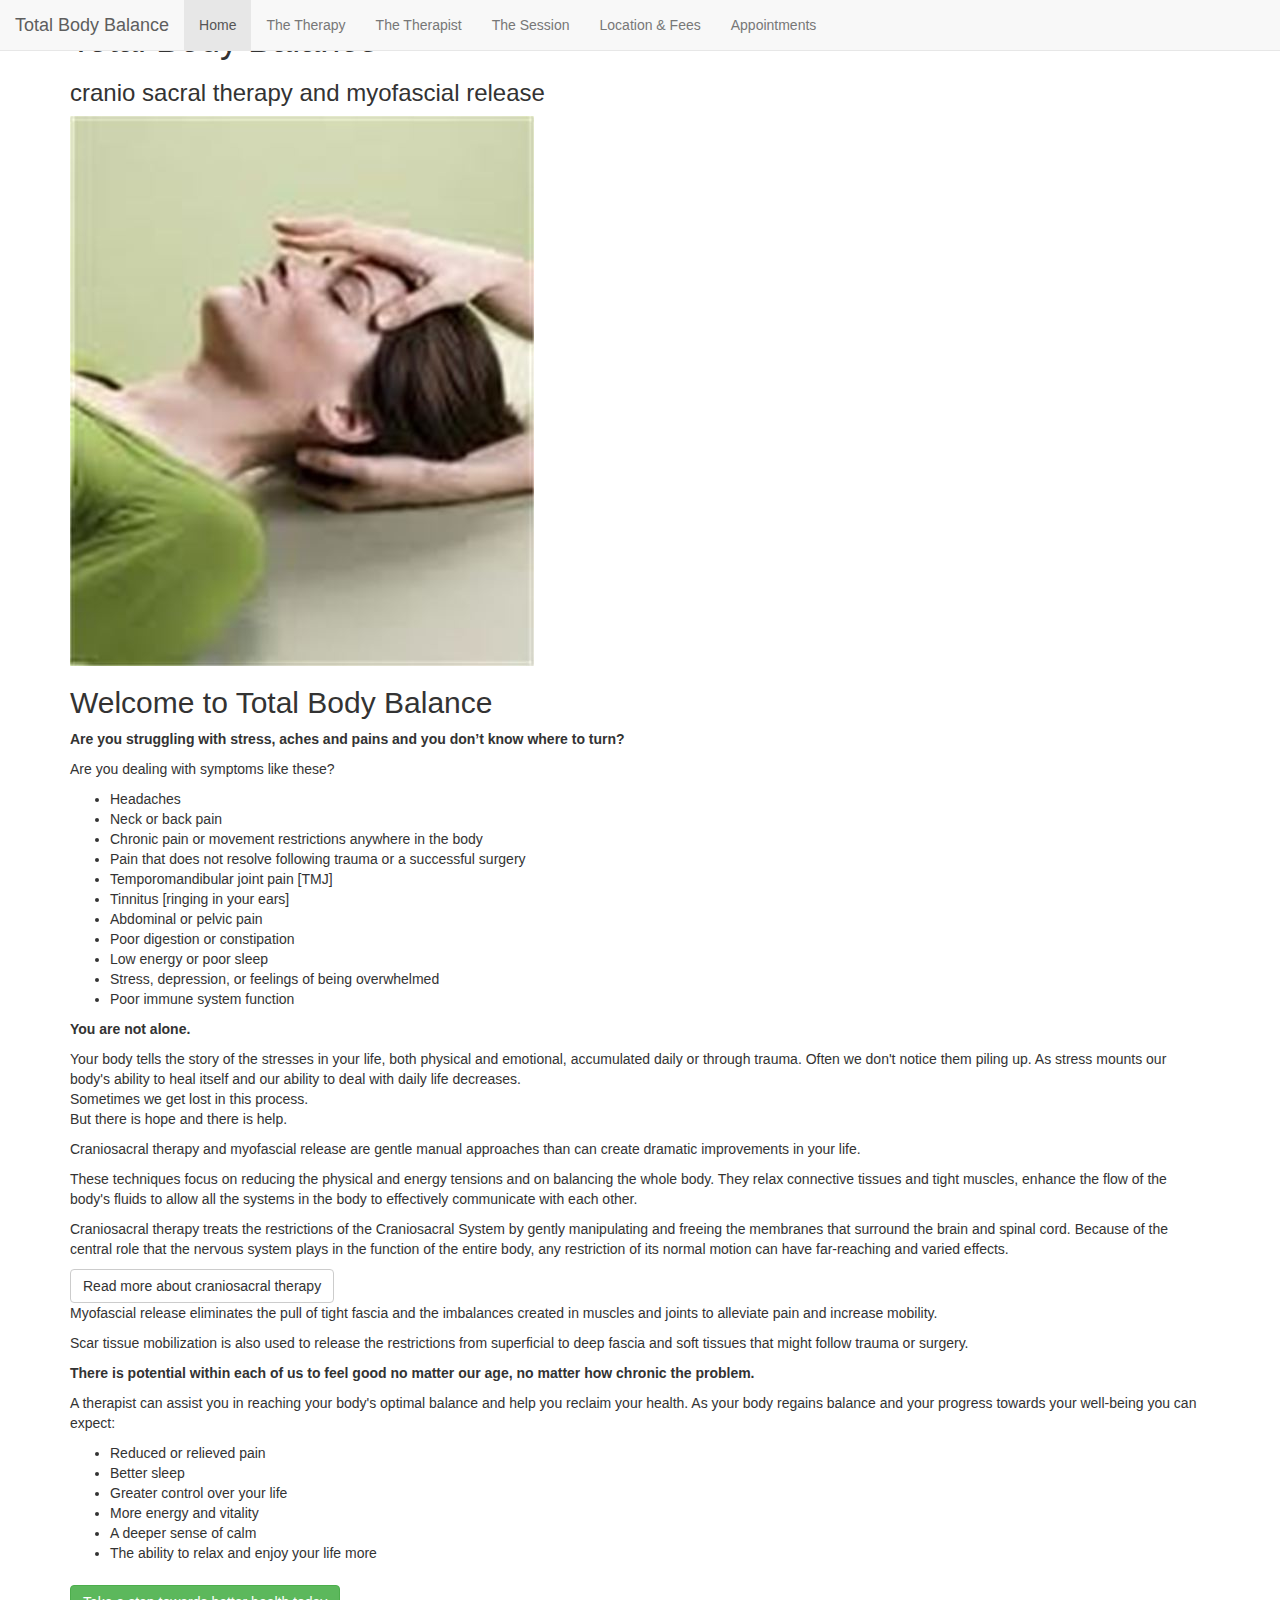
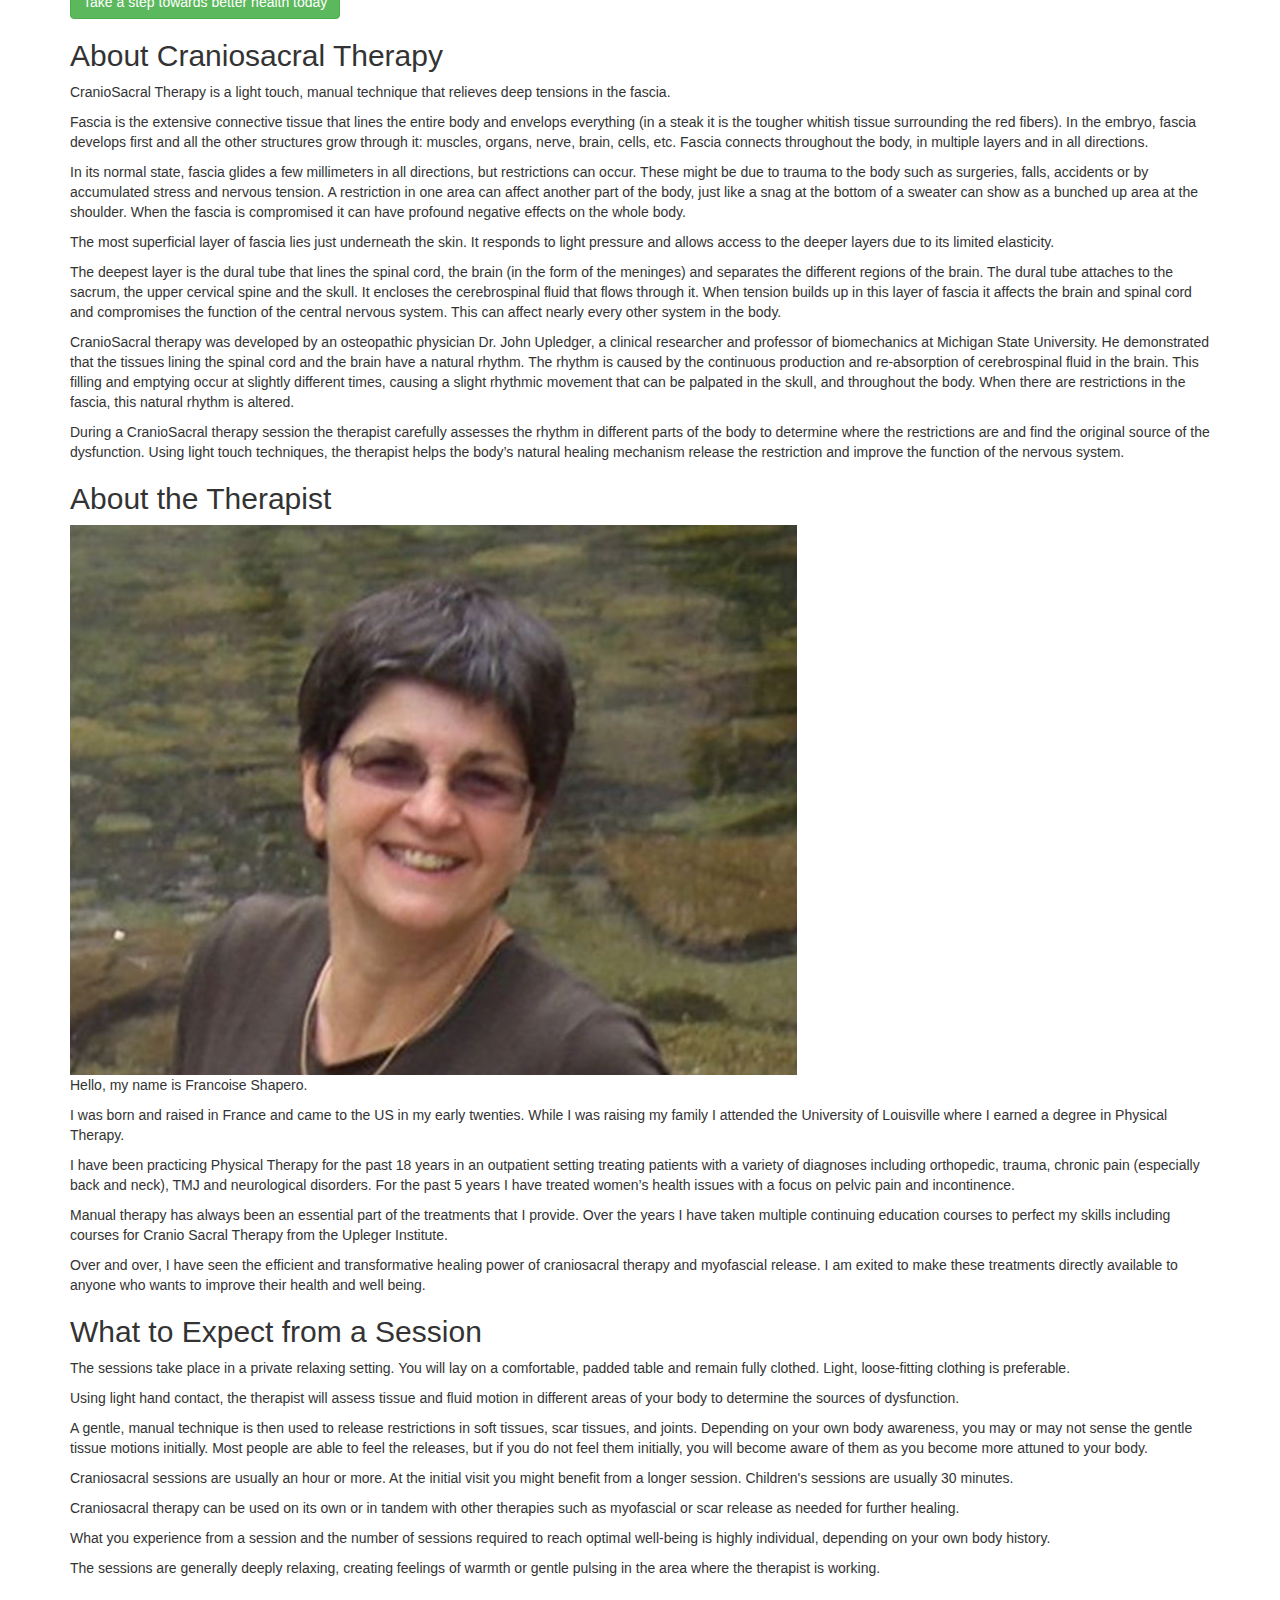
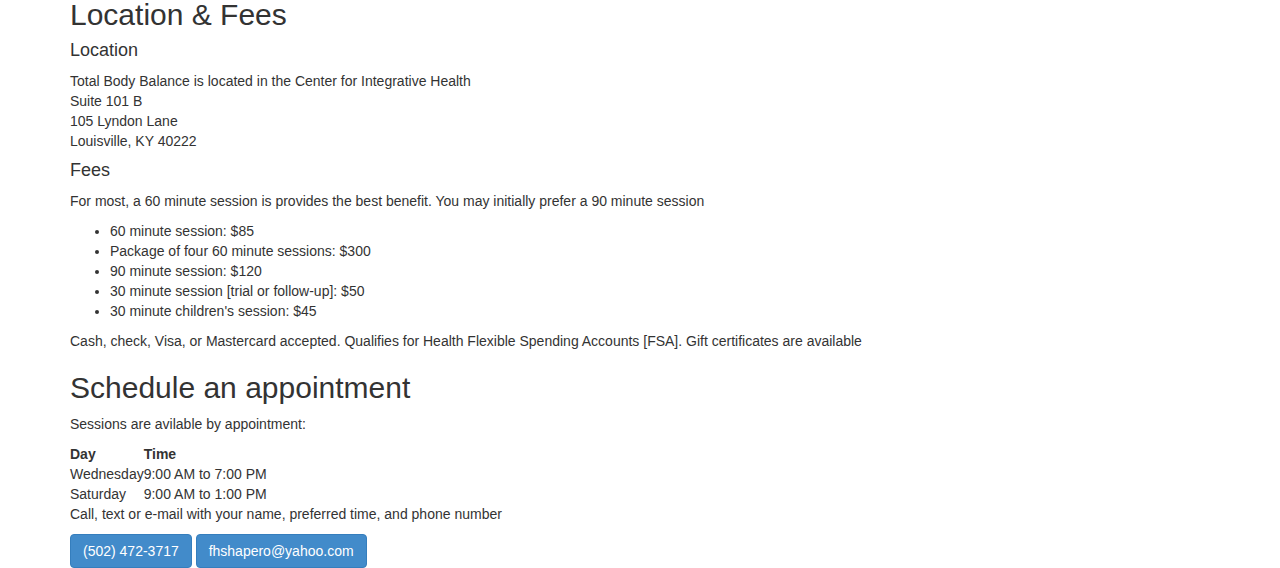
==== index.html @ 1a563b66 "first commit" ====
<!DOCTYPE html>
<html lang="en">
  <head>
    <meta charset="utf-8">
    <meta http-equiv="X-UA-Compatible" content="IE=edge">
    <meta name="viewport" content="width=device-width, initial-scale=1">
    <title>Total Body Balance</title>

    <!-- Bootstrap -->
    <link href="css/bootstrap.min.css" rel="stylesheet">
    <link href="main.css"

    <!-- HTML5 shim and Respond.js for IE8 support of HTML5 elements and media queries -->
    <!-- WARNING: Respond.js doesn't work if you view the page via file:// -->
    <!--[if lt IE 9]>
      <script src="https://oss.maxcdn.com/html5shiv/3.7.2/html5shiv.min.js"></script>
      <script src="https://oss.maxcdn.com/respond/1.4.2/respond.min.js"></script>
    <![endif]-->
  </head>
  <body>
    <header>
    	<nav class="navbar navbar-default navbar-fixed-top" role="navigation">
		  <div class="container-fluid">
		    <!-- Brand and toggle get grouped for better mobile display -->
		    <div class="navbar-header">
		      <button type="button" class="navbar-toggle collapsed" data-toggle="collapse" data-target="#bs-example-navbar-collapse-1">
		        <span class="sr-only">Toggle navigation</span>
		        Menu
		      </button>
		      <a class="navbar-brand" href="#">Total Body Balance</a>
		    </div>

		    <!-- Collect the nav links, forms, and other content for toggling -->
		    <div class="collapse navbar-collapse" id="bs-example-navbar-collapse-1">
		      <ul class="nav navbar-nav">
		        <li class="active"><a href="#home">Home</a></li>
		        <li><a href="#therapy">The Therapy</a></li>
		        <li><a href="#therapist">The Therapist</a></li>
		        <li><a href="#session">The Session</a></li>
		        <li><a href="#location">Location &amp; Fees</a></li>
		        <li><a href="#appointment">Appointments</a></li>
		      </ul>
		    </div><!-- /.navbar-collapse -->
		  </div><!-- /.container-fluid -->
		</nav>
    </header>
    <body>
    	<div class="container">
    		<div id="home">
    			<h1>Total Body Balance</h1>
    			<h3>cranio sacral therapy and myofascial release</h3>
			</div>
			<div>
    			<img src="images/header.jpg">
    			<h2>Welcome to Total Body Balance</h2>
    			<p><strong>Are you struggling with stress, aches and pains and you don’t know where to turn?</strong></p>
    			<p>Are you dealing with symptoms like these?
    				<ul>
    					<li>Headaches</li>
    					<li>Neck or back pain</li>
    					<li>Chronic pain or movement restrictions anywhere in the body</li>
    					<li>Pain that does not resolve following trauma or a successful surgery</li>
    					<li>Temporomandibular joint pain [TMJ]</li>
    					<li>Tinnitus [ringing in your ears]</li>
    					<li>Abdominal or pelvic pain</li>
    					<li>Poor digestion or constipation</li>
    					<li>Low energy or poor sleep</li>
    					<li>Stress, depression, or feelings of being overwhelmed</li>
    					<li>Poor immune system function</li>
					</ul>
				</p>
				<p><strong>You are not alone.</strong></p>
				<p>Your body tells the story of the stresses in your life, both physical and emotional, accumulated daily or through trauma. Often we don't notice them piling up. As stress mounts our body's ability to heal itself and our ability to deal with daily life decreases.<br>Sometimes we get lost in this process.<br>But there is hope and there is help.</p>

				<p><span class="cs">Craniosacral therapy and myofascial release</span> are gentle manual approaches than can create dramatic improvements in your life.</p>
				
				<p>These techniques focus on reducing the physical and energy tensions and on balancing the whole body. They relax connective tissues and tight muscles, enhance the flow of the body's fluids to allow all the systems in the body to effectively communicate with each other.</p>

				<p><span class="cs">Craniosacral therapy</span> treats the restrictions of the Craniosacral System by gently manipulating and freeing the membranes that surround the brain and spinal cord. Because of the central role that the nervous system plays in the function of the entire body, any restriction of its normal motion can have far-reaching and varied effects.</p>

				<a class="btn btn-default" href="#therapy">Read more about craniosacral therapy</a>

				<p><span class="cs">Myofascial release</span> eliminates the pull of tight fascia and the imbalances created in muscles and joints to alleviate pain and increase mobility.</p>

				<p><span class="cs">Scar tissue mobilization</span> is also used to release the restrictions from superficial to deep fascia and soft tissues that might follow trauma or surgery.</p>

				<p><strong>There is potential within each of us to feel good no matter our age, no matter how chronic the problem.</strong></p>

				<p>A therapist can assist you in reaching your body's optimal balance and help you reclaim your health. As your body regains balance and your progress towards your well-being you can expect:
				<ul>
					<li>Reduced or relieved pain</li>
					<li>Better sleep</li>
					<li>Greater control over your life</li>
					<li>More energy and vitality</li>
					<li>A deeper sense of calm</li>
					<li>The ability to relax and enjoy your life more</li>
				</ul>
				</p>
				<h2><a class="btn btn-success" href="#appointment">Take a step towards better health today</a></h2>
    		</div>
    		<div id="therapy">
    			<h2>About Craniosacral Therapy</h2>
    			<p>CranioSacral Therapy is a light touch, manual technique that relieves deep tensions in the fascia.</p>
    			<p>Fascia is the extensive connective tissue that lines the entire body and envelops everything (in a steak it is the tougher whitish tissue surrounding the red fibers). In the embryo, fascia develops first and all the other structures grow through it: muscles, organs, nerve, brain, cells, etc. Fascia connects throughout the body, in multiple layers and in all directions.</p>

    			<p>In its normal state, fascia glides a few millimeters in all directions, but restrictions can occur. These might be due to trauma to the body such as surgeries, falls, accidents or by accumulated stress and nervous tension. A restriction in one area can affect another part of the body, just like a snag at the bottom of a sweater can show as a bunched up area at the shoulder. When the fascia is compromised it can have profound negative effects on the whole body.</p>

    			<p>The most superficial layer of fascia lies just underneath the skin. It responds to light pressure and allows access to the deeper layers due to its limited elasticity.</p>

    			<p>The deepest layer is the dural tube that lines the spinal cord, the brain (in the form of the meninges) and separates the different regions of the brain. The dural tube attaches to the sacrum, the upper cervical spine and the skull. It encloses the cerebrospinal fluid that flows through it.  When tension builds up in this layer of fascia it affects the brain and spinal cord and compromises the function of the central nervous system. This can affect nearly every other system in the body.</p>

    			<p>CranioSacral therapy was developed by an osteopathic physician Dr. John Upledger, a clinical researcher and professor of biomechanics at Michigan State University. He demonstrated that the tissues lining the spinal cord and the brain have a natural rhythm. The rhythm is caused by the continuous production and re-absorption of cerebrospinal fluid in the brain. This filling and emptying occur at slightly different times, causing a slight rhythmic movement that can be palpated in the skull, and throughout the body. When there are restrictions in the fascia, this natural rhythm is altered.</p>

    			<p>During a CranioSacral therapy session the therapist carefully assesses the rhythm in different parts of the body to determine where the restrictions are and find the original source of  the dysfunction. Using light touch techniques, the therapist helps the body’s natural healing mechanism release the restriction and improve the function of the nervous system.</p>
			</div>
    		<div id="therapist">
    			<h2>About the Therapist</h2>
    			<img src="images/portrait.jpg">
    			<p>Hello, my name is Francoise Shapero.</p>

    			<p>I was born and raised in France and came to the US in my early twenties.   While I was raising my family I attended the University of Louisville where I earned a degree in  Physical Therapy.</p>

    			<p>I have been practicing Physical Therapy for the past 18 years in an outpatient setting treating patients with a variety of diagnoses including orthopedic, trauma, chronic pain (especially back and  neck), TMJ and  neurological disorders. For the  past  5 years I have treated women’s health issues with a focus on pelvic pain and incontinence.</p>

    			<p>Manual therapy has always been an essential part of the treatments that I provide. Over the years I have taken multiple continuing education courses to perfect my skills including courses for Cranio Sacral Therapy from the Upleger Institute.</p>

    			<p>Over and over, I have seen the efficient and transformative healing power of craniosacral therapy and myofascial release. I am exited  to make these treatments directly available to anyone who wants to improve their health and well being.</p>
    		</div>
    		<div id="session">
    			<h2>What to Expect from a Session</h2>
    			<p>The sessions take place in a private relaxing setting. You will lay on a comfortable, padded table and remain fully clothed. Light, loose-fitting clothing is preferable.</p>

    			<p>Using light hand contact, the therapist will assess tissue and fluid motion in different areas of your body to determine the sources of dysfunction.</p>

    			<p>A gentle, manual technique is then used to release restrictions in soft tissues, scar tissues, and joints. Depending on your own body awareness, you may or may not sense the gentle tissue motions initially. Most people are able to feel the releases, but if you do not feel them initially, you will become aware of them as you become more attuned to your body.</p>

    			<p>Craniosacral sessions are usually an hour or more.  At the initial visit you might benefit from a longer session. Children's sessions are usually 30 minutes.</p>

    			<p>Craniosacral therapy can be used on its own or in tandem with other therapies such as myofascial or scar release as needed  for further healing.</p>

    			<p>What you experience from a session and the number of sessions required to reach optimal well-being is highly individual, depending on your own body history.</p>

    			<p>The sessions are generally deeply relaxing, creating feelings of warmth or gentle pulsing in the area where the therapist is working.</p>
    		</div>
    		<div id="location">
    			<h2>Location &amp; Fees</h2>
    			<h4>Location</h4>
    			<p>Total Body Balance is located in the Center for Integrative Health<br>Suite 101 B<br>105 Lyndon Lane<br>Louisville, KY 40222</p>
    			<h4>Fees</h4>
    			<p>For most, a 60 minute session is provides the best benefit. You may initially prefer a 90 minute session</p>
    			<ul>
    				<li>60 minute session: $85</li>
    				<li>Package of four 60 minute sessions: $300</li>
    				<li>90 minute session: $120</li>
    				<li>30 minute session [trial or follow-up]: $50</li>
    				<li>30 minute children's session: $45</li>
				</ul>
				<p>Cash, check, Visa, or Mastercard accepted. Qualifies for Health Flexible Spending Accounts [FSA]. Gift certificates are available</p>
    		</div>
    		<div id="appointment">
    			<h2>Schedule an appointment</h2>
    			<p>Sessions are avilable by appointment:</p>
    			<table>
    				<thead>
    					<tr>
    						<th>Day</th>
    						<th>Time</th>
    				</thead>
    				<tr>
    					<td>Wednesday</td>
    					<td>9:00 AM to 7:00 PM</td>
    				</tr>
    				<tr>
    					<td>Saturday</td>
    					<td>9:00 AM to 1:00 PM</td>
    				</tr>
    			</table>
    			<p>Call, text or e-mail with your name, preferred time, and phone number</p>
    			<a href="tel:+15024723717" class="btn btn-primary">(502) 472-3717</a>
    			<a href="mailto:fhshapero@yahoo.com" class="btn btn-primary">fhshapero@yahoo.com</a>
    		</div>
    	</div>
    </body>
    <!-- jQuery (necessary for Bootstrap's JavaScript plugins) -->
    <script src="https://ajax.googleapis.com/ajax/libs/jquery/1.11.1/jquery.min.js"></script>
    <!-- Include all compiled plugins (below), or include individual files as needed -->
    <script src="js/bootstrap.min.js"></script>
  </body>
</html>
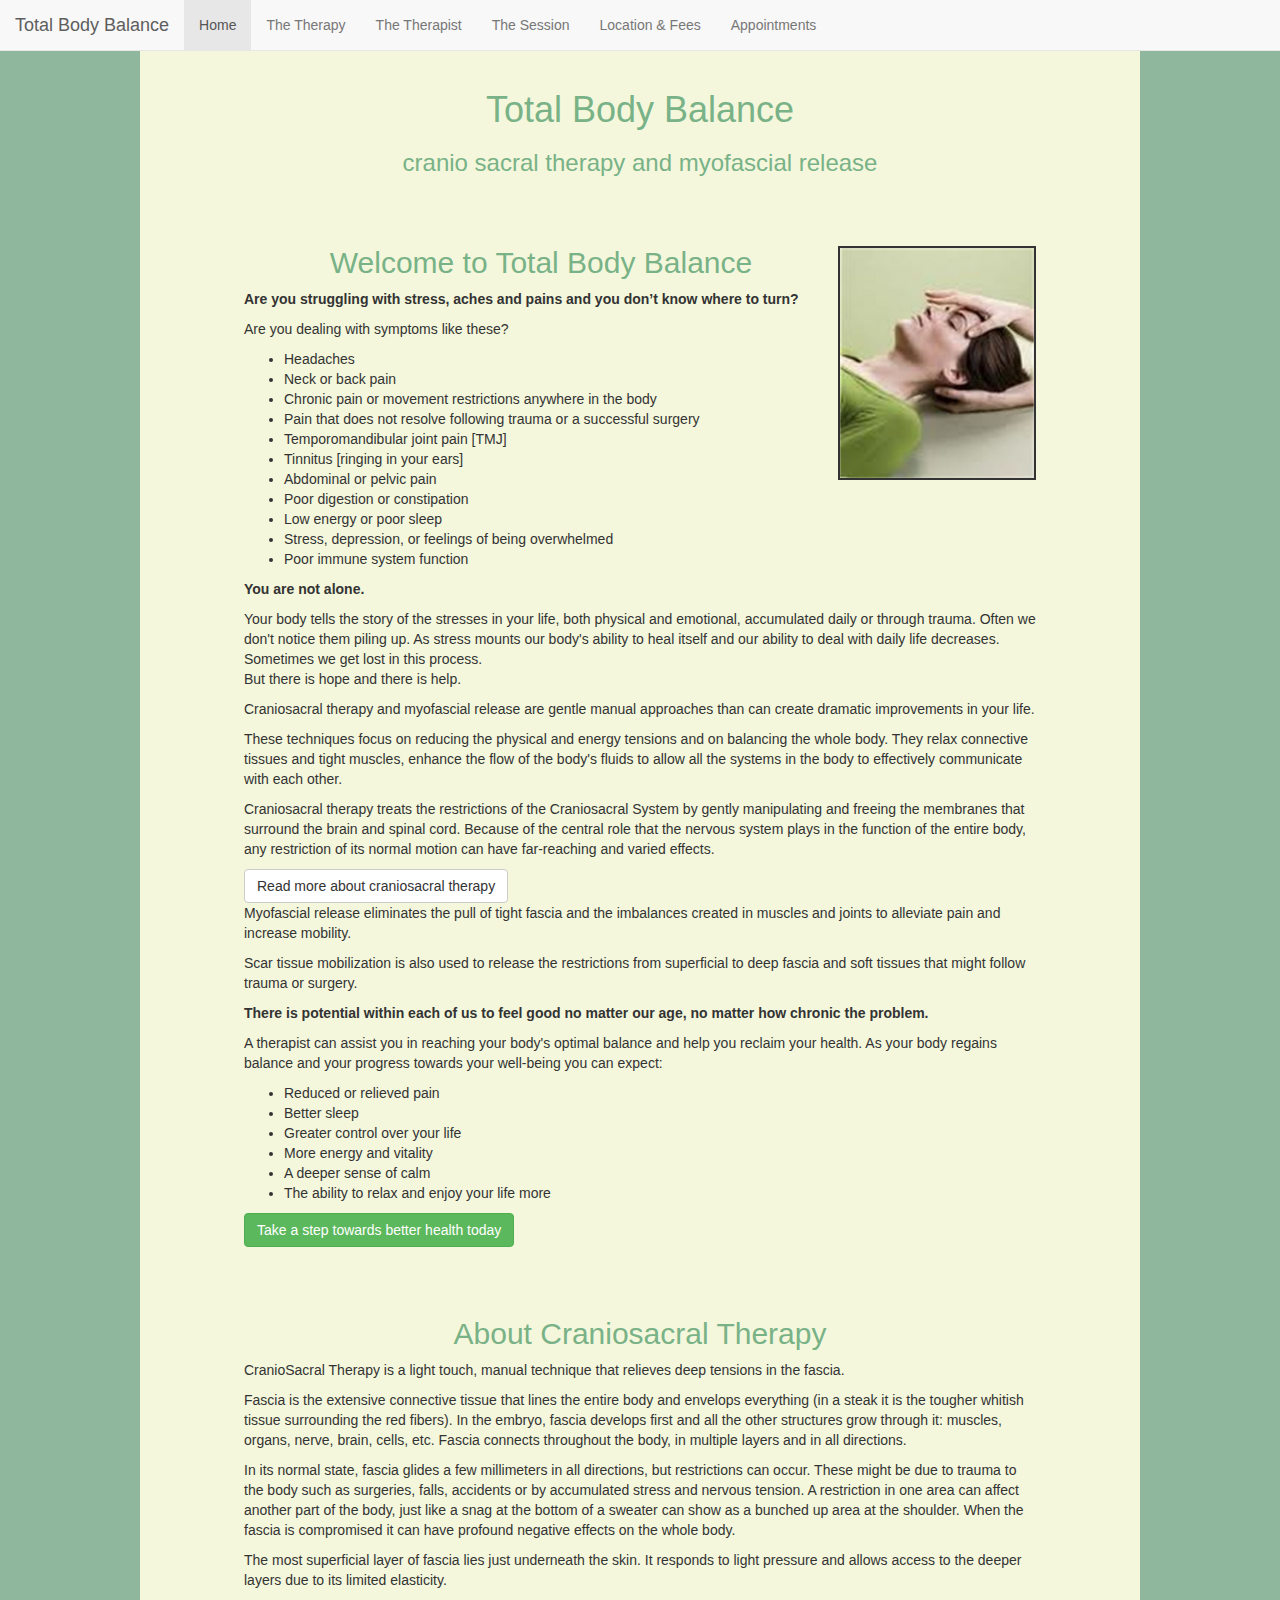
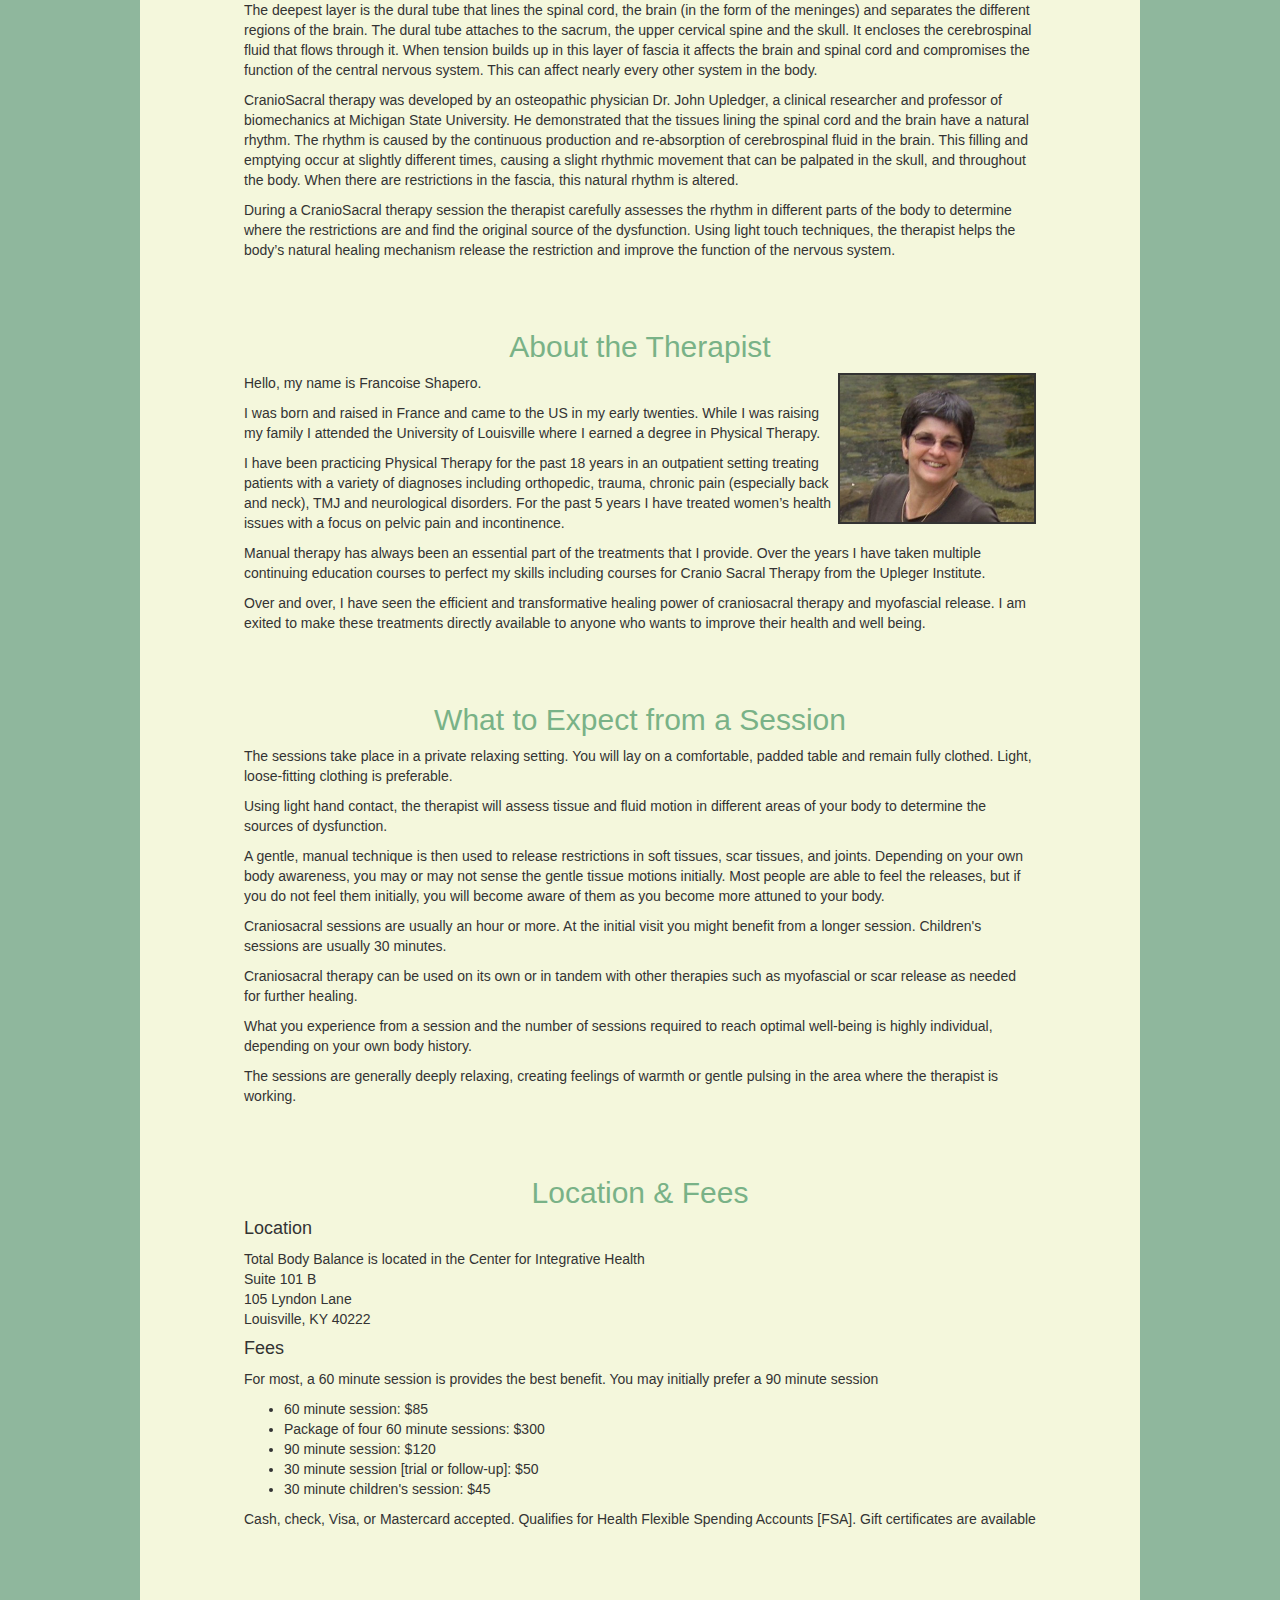
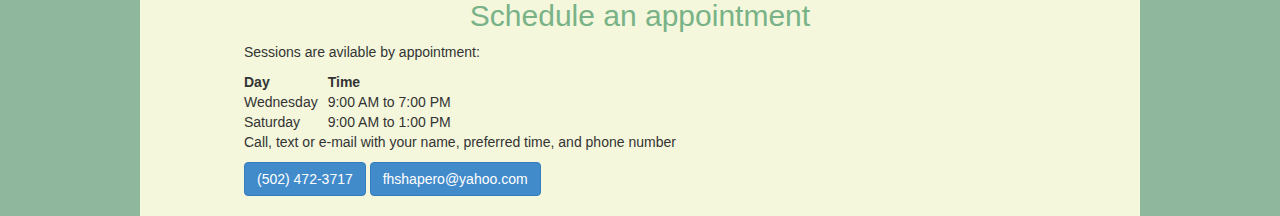
==== commit dc1e5e2c: "CSS main styles applied" ====
--- a/index.html
+++ b/index.html
@@ -8,7 +8,7 @@
 
     <!-- Bootstrap -->
     <link href="css/bootstrap.min.css" rel="stylesheet">
-    <link href="main.css"
+    <link href="css/main.css" rel="stylesheet">
 
     <!-- HTML5 shim and Respond.js for IE8 support of HTML5 elements and media queries -->
     <!-- WARNING: Respond.js doesn't work if you view the page via file:// -->
@@ -51,7 +51,7 @@
     			<h3>cranio sacral therapy and myofascial release</h3>
 			</div>
 			<div>
-    			<img src="images/header.jpg">
+    			<img src="images/header.jpg" id="header-image">
     			<h2>Welcome to Total Body Balance</h2>
     			<p><strong>Are you struggling with stress, aches and pains and you don’t know where to turn?</strong></p>
     			<p>Are you dealing with symptoms like these?
@@ -96,7 +96,7 @@
 					<li>The ability to relax and enjoy your life more</li>
 				</ul>
 				</p>
-				<h2><a class="btn btn-success" href="#appointment">Take a step towards better health today</a></h2>
+				<a class="btn btn-success" href="#appointment">Take a step towards better health today</a>
     		</div>
     		<div id="therapy">
     			<h2>About Craniosacral Therapy</h2>
--- a/css/main.css
+++ b/css/main.css
@@ -0,0 +1,36 @@
+body {
+	background-color: #8FB79D;
+}
+
+.container {
+	margin: auto;
+	max-width: 1000px;
+	padding: 70px 5px 20px 5px;
+	background-color: #F4F7DC;
+}
+
+.container div {
+	width: 80%;
+	margin: auto;
+}
+
+h1,
+h2,
+h3 {
+	color: #79B287;
+	text-align: center;
+}
+
+h2 {
+	margin-top: 70px;
+}
+
+img {
+	border: 2px solid;
+	float: right;
+	width: 25%;
+}
+
+td {
+	padding-right: 10px;
+}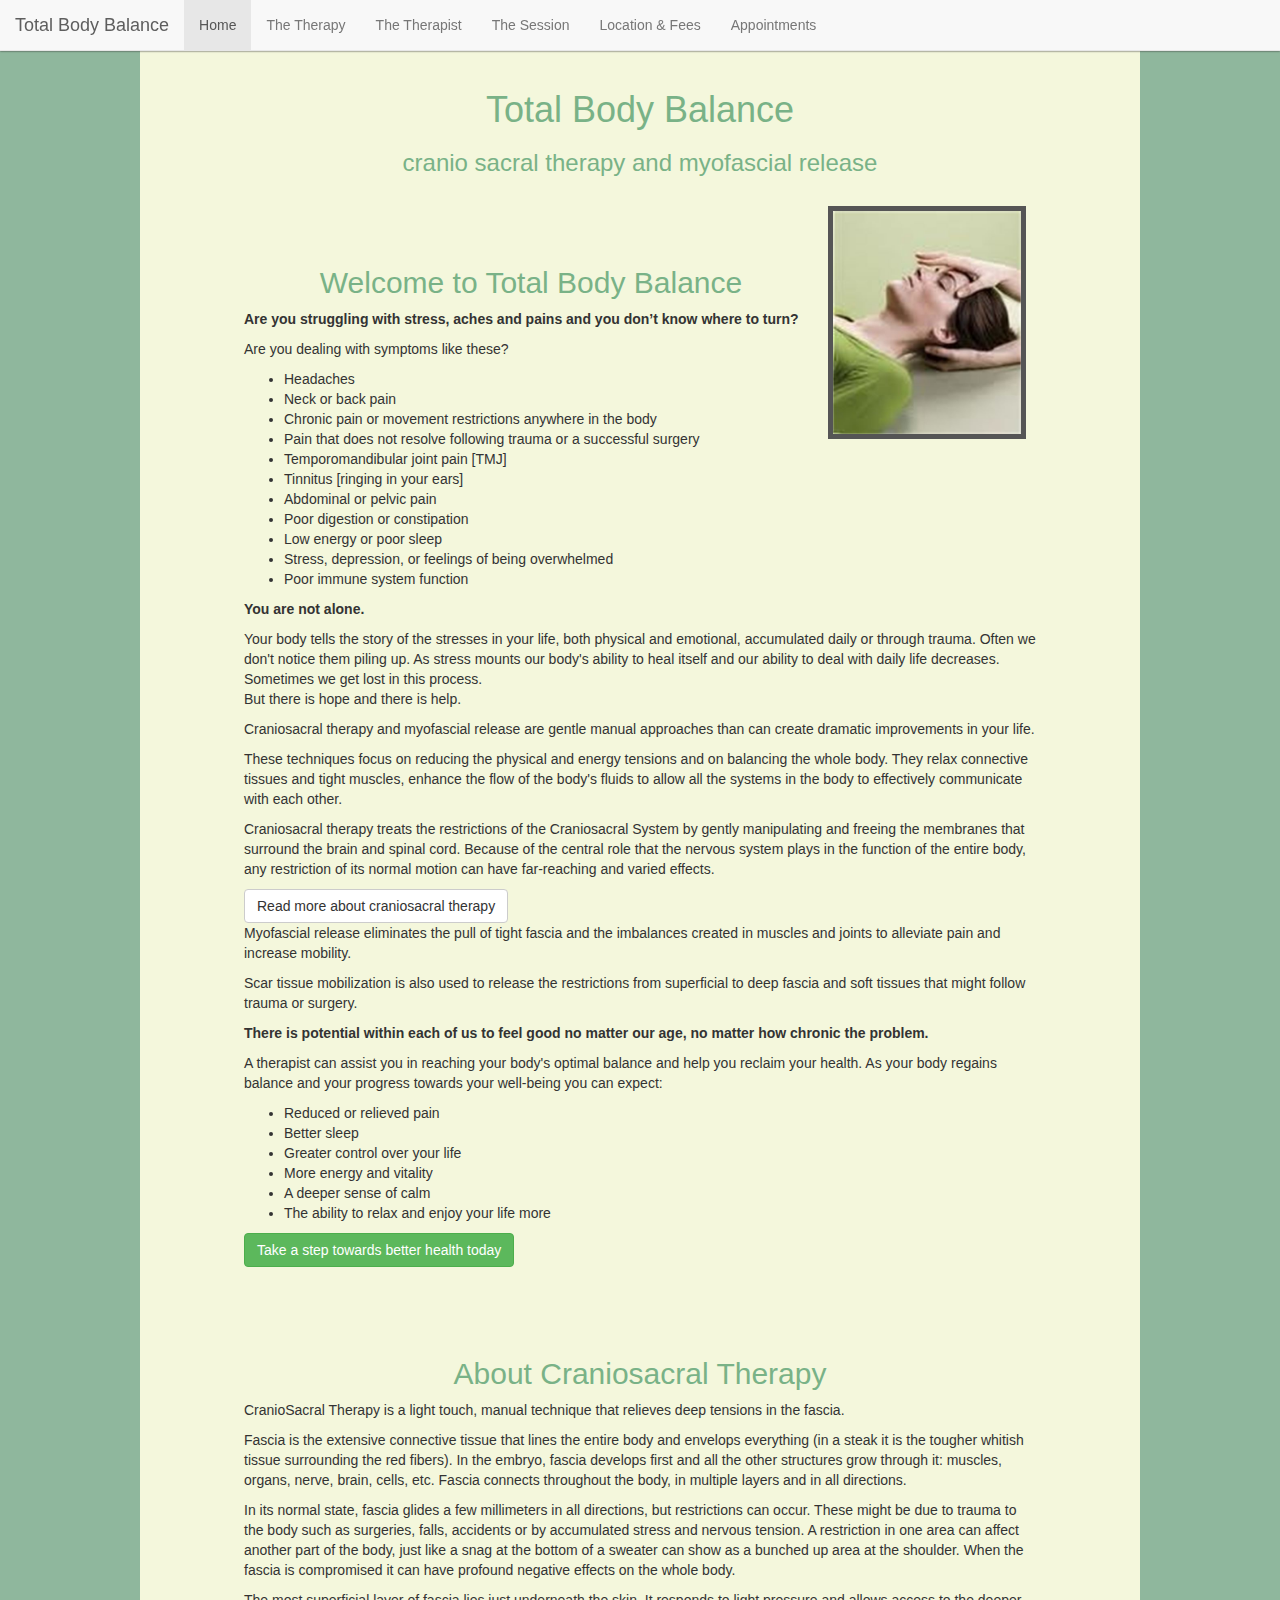
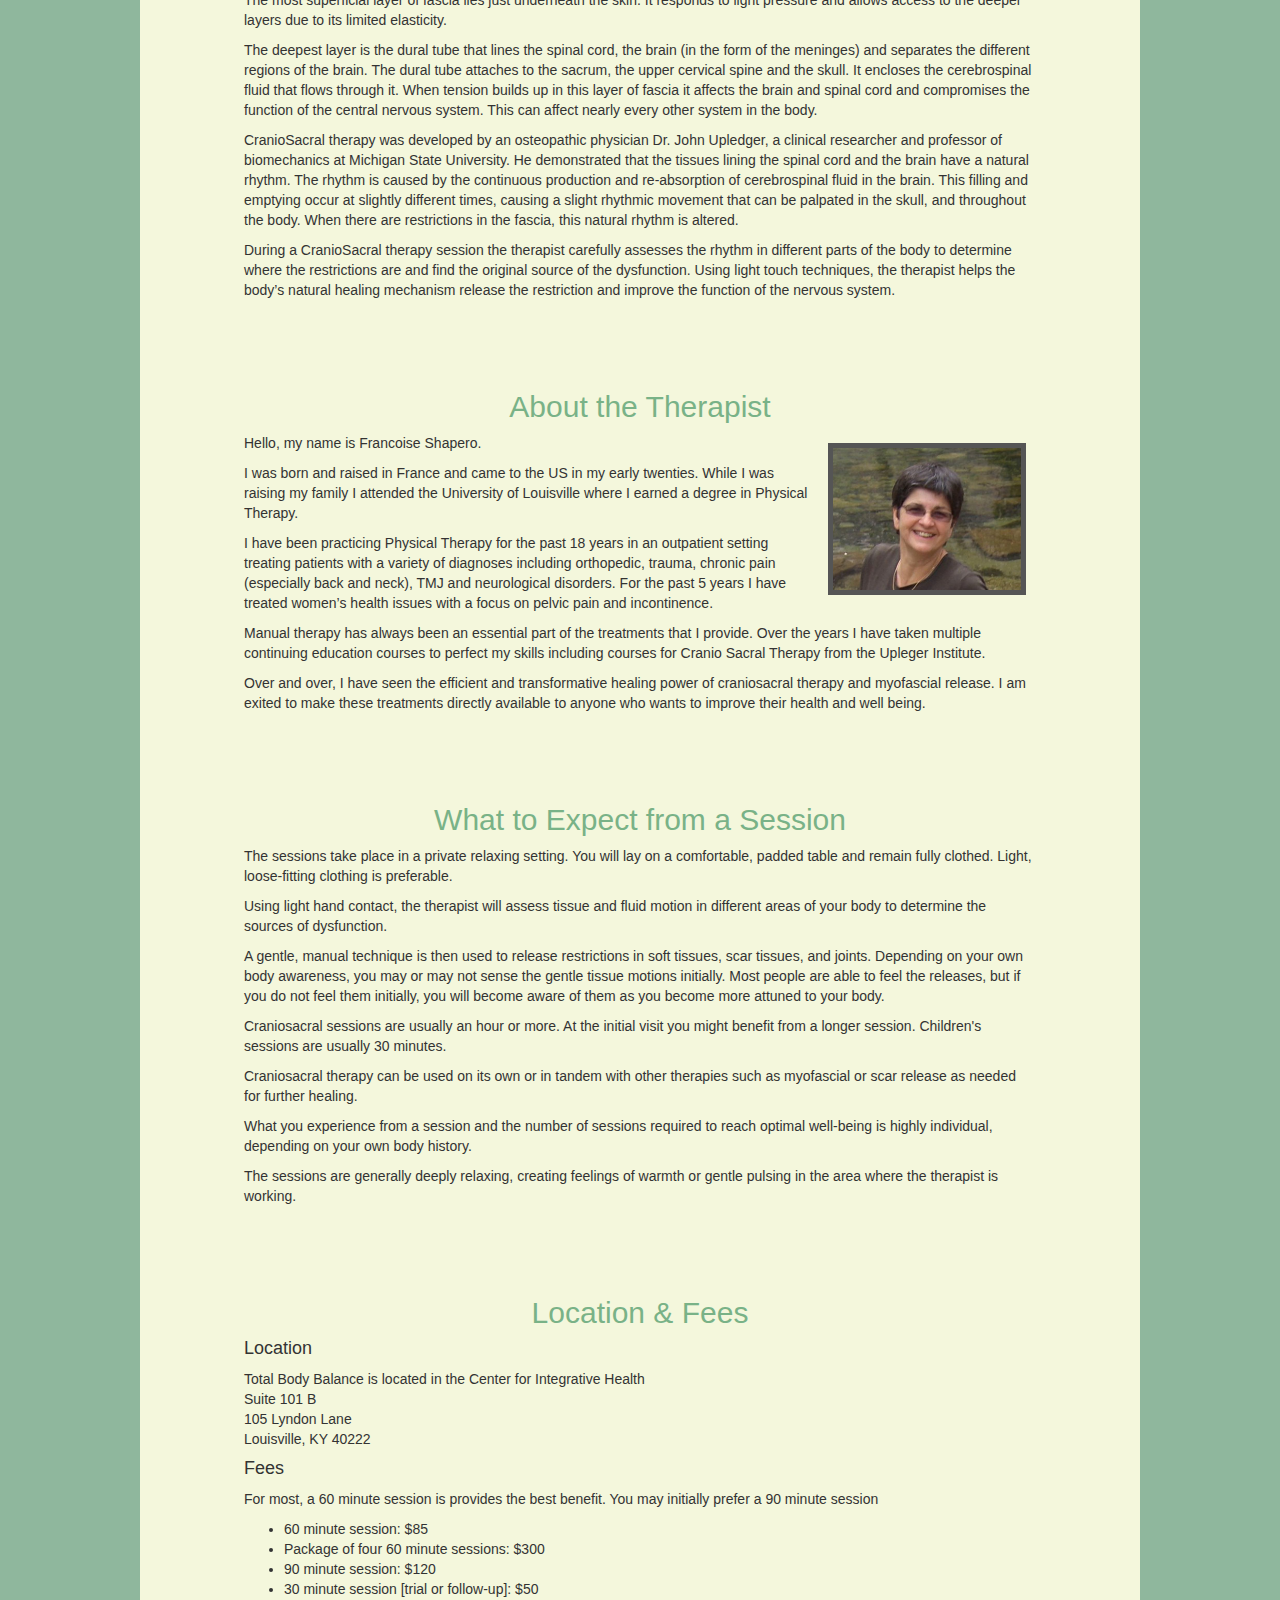
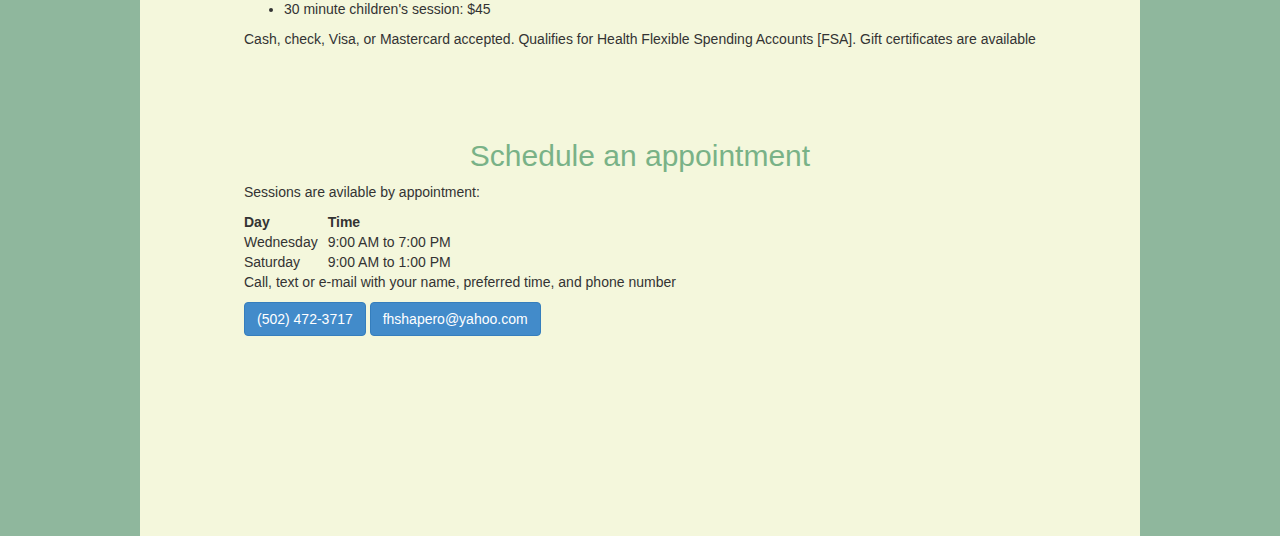
==== commit 7500f790: "added scrolling effect" ====
--- a/index.html
+++ b/index.html
@@ -185,5 +185,21 @@
     <script src="https://ajax.googleapis.com/ajax/libs/jquery/1.11.1/jquery.min.js"></script>
     <!-- Include all compiled plugins (below), or include individual files as needed -->
     <script src="js/bootstrap.min.js"></script>
+    <script> //smooth scroll
+	    $('a[href*=#]:not([href=#])').click(function() {
+	    if (location.pathname.replace(/^\//,'') == this.pathname.replace(/^\//,'') 
+	        || location.hostname == this.hostname) {
+
+	        var target = $(this.hash);
+	        target = target.length ? target : $('[name=' + this.hash.slice(1) +']');
+	           if (target.length) {
+	             $('html,body').animate({
+	                 scrollTop: target.offset().top
+	            }, 1000);
+	            return false;
+	        }
+	    }
+		});
+	</script>
   </body>
 </html>--- a/css/main.css
+++ b/css/main.css
@@ -1,11 +1,15 @@
 body {
 	background-color: #8FB79D;
+}
+
+nav {
+	box-shadow: 0 0  2px 0;
 }
 
 .container {
 	margin: auto;
 	max-width: 1000px;
-	padding: 70px 5px 20px 5px;
+	padding: 70px 5px 200px 5px;
 	background-color: #F4F7DC;
 }
 
@@ -22,13 +26,15 @@
 }
 
 h2 {
-	margin-top: 70px;
+	padding-top: 70px;
 }
 
 img {
-	border: 2px solid;
+	border: 5px solid #555;
 	float: right;
 	width: 25%;
+	margin: 10px;
+	box-sizing: border-box;
 }
 
 td {
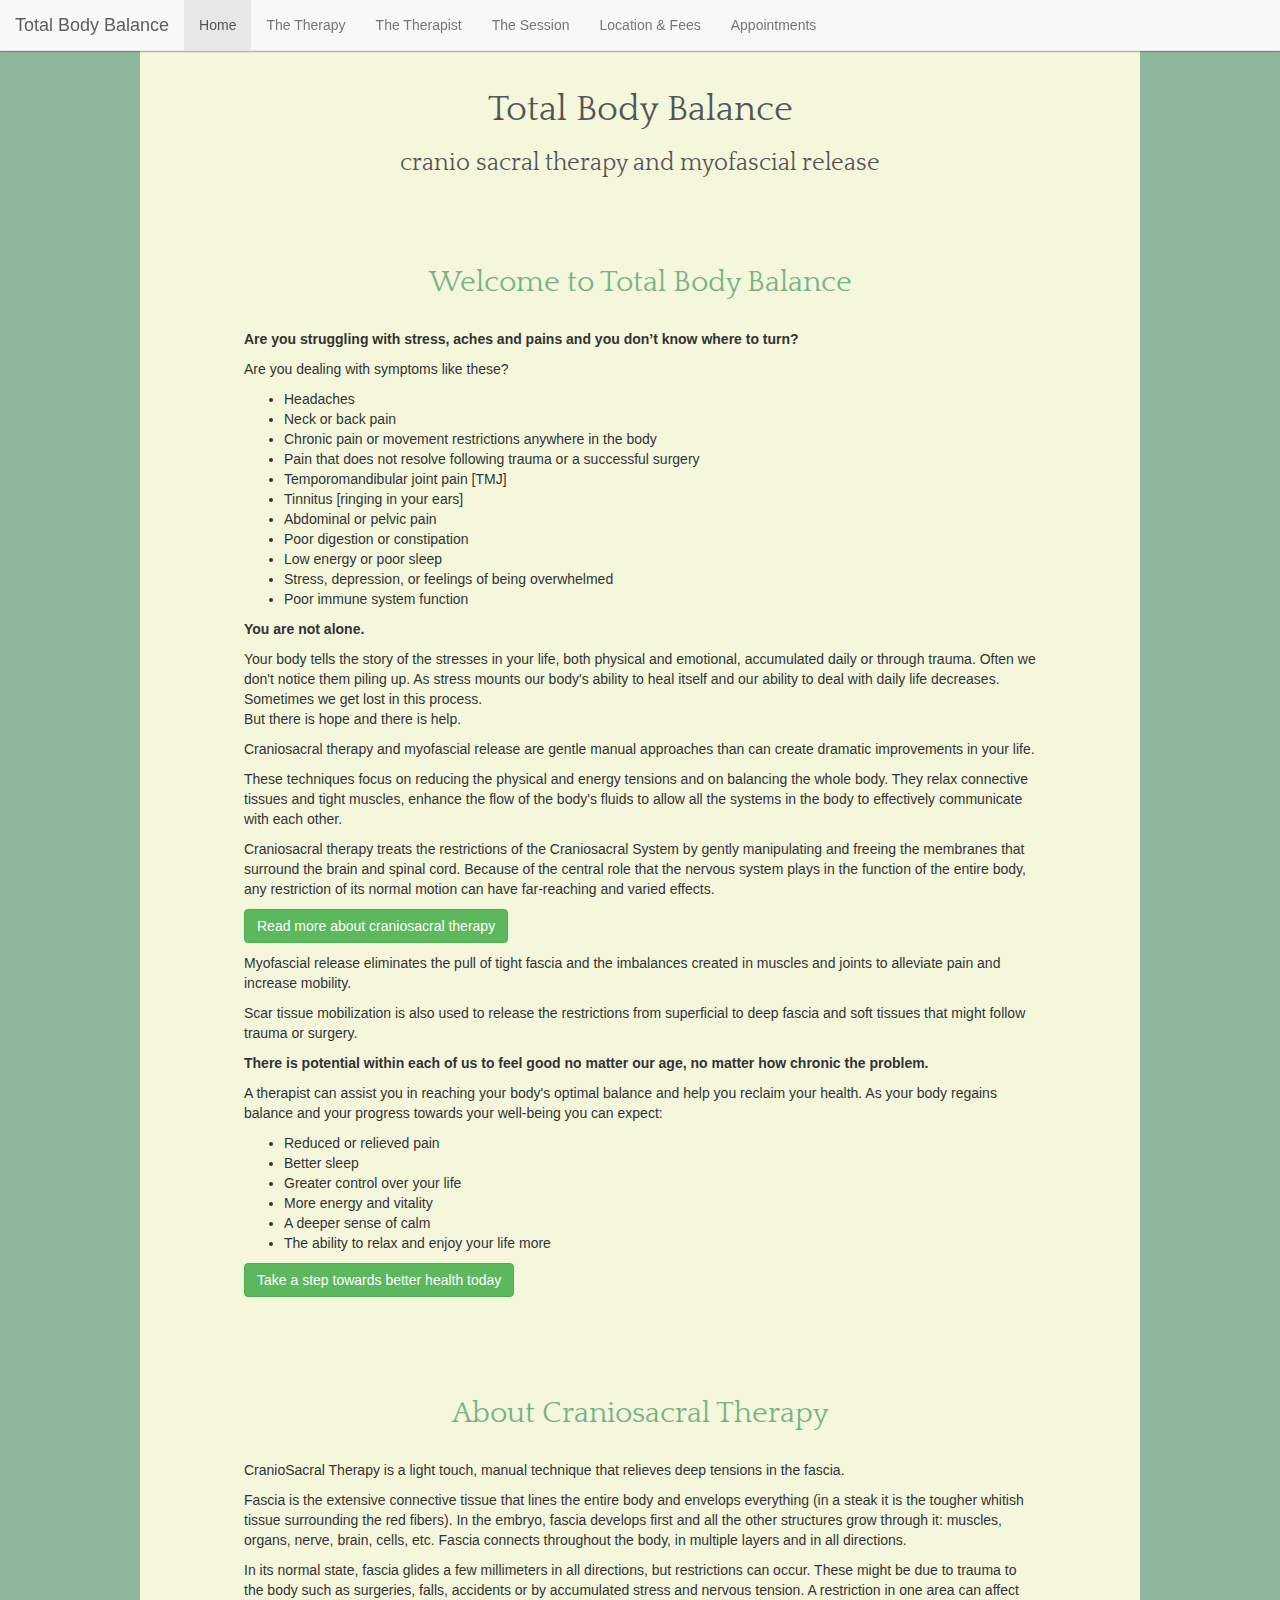
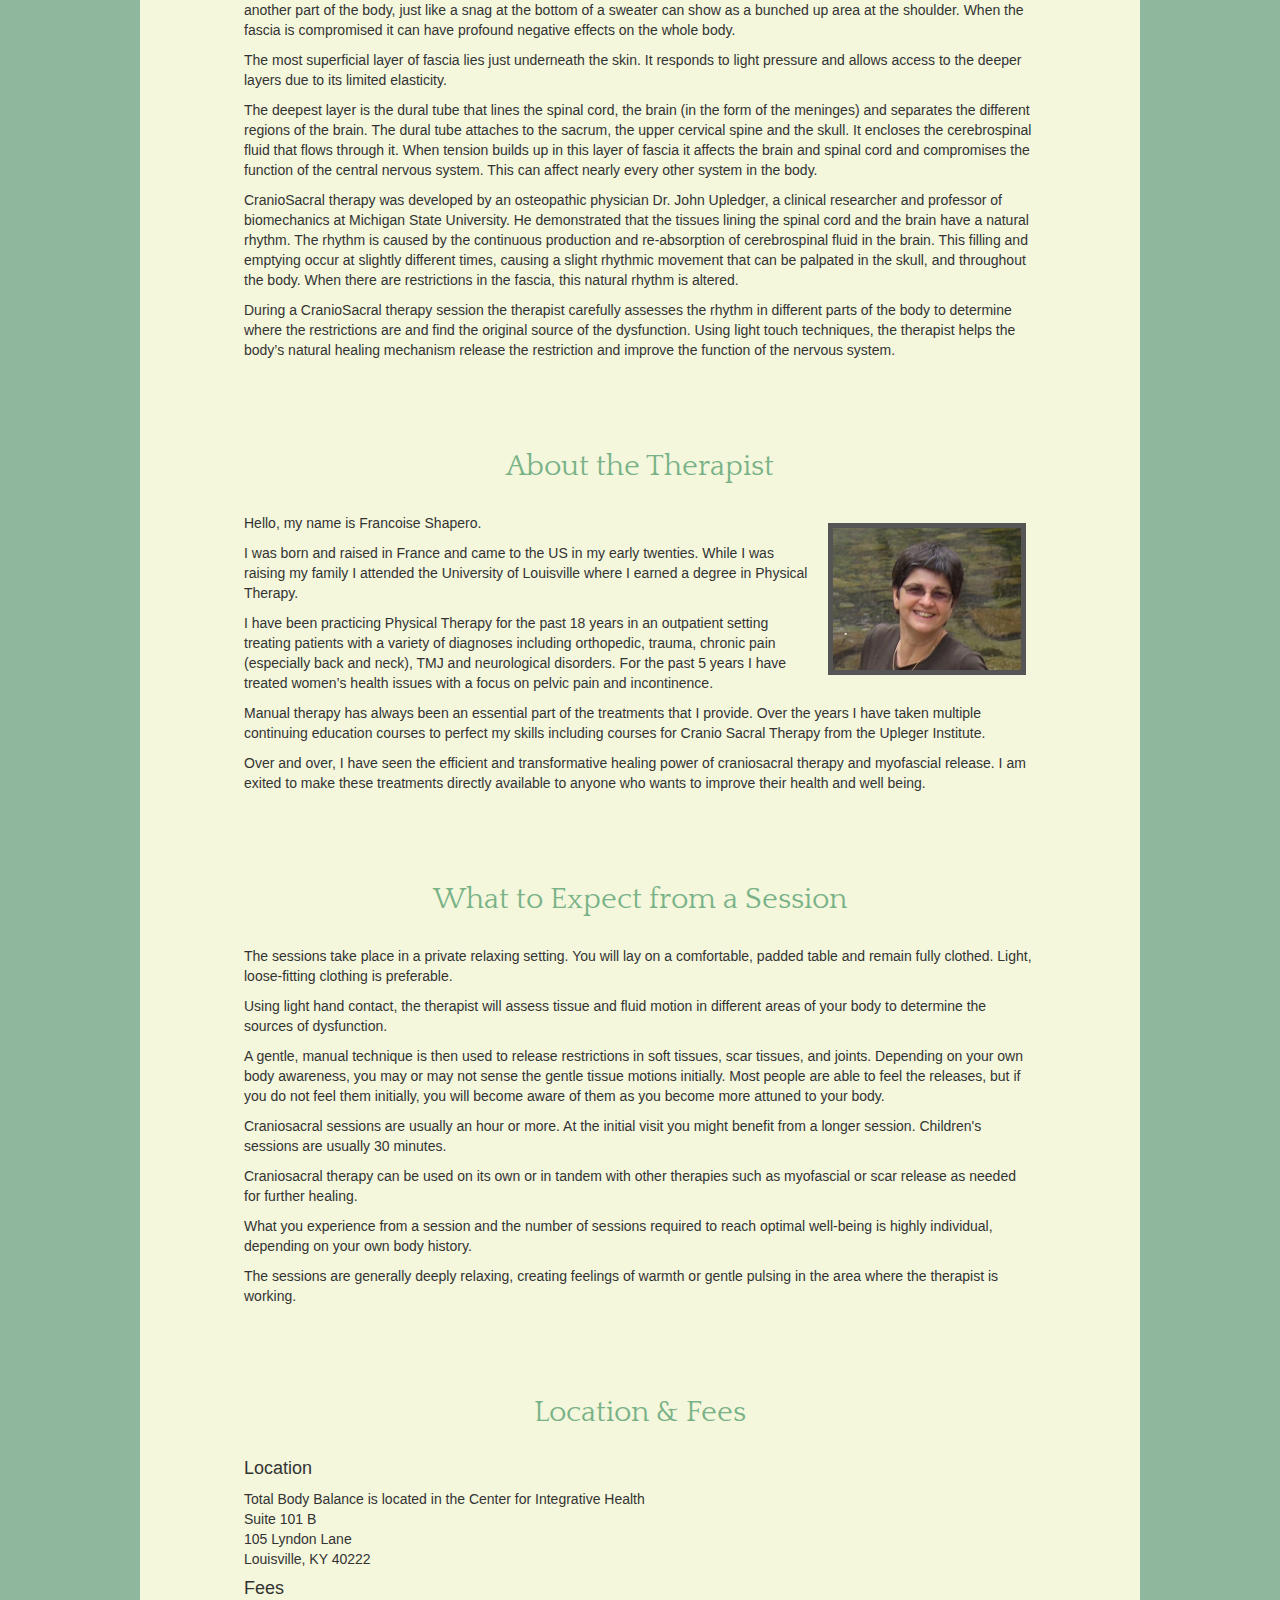
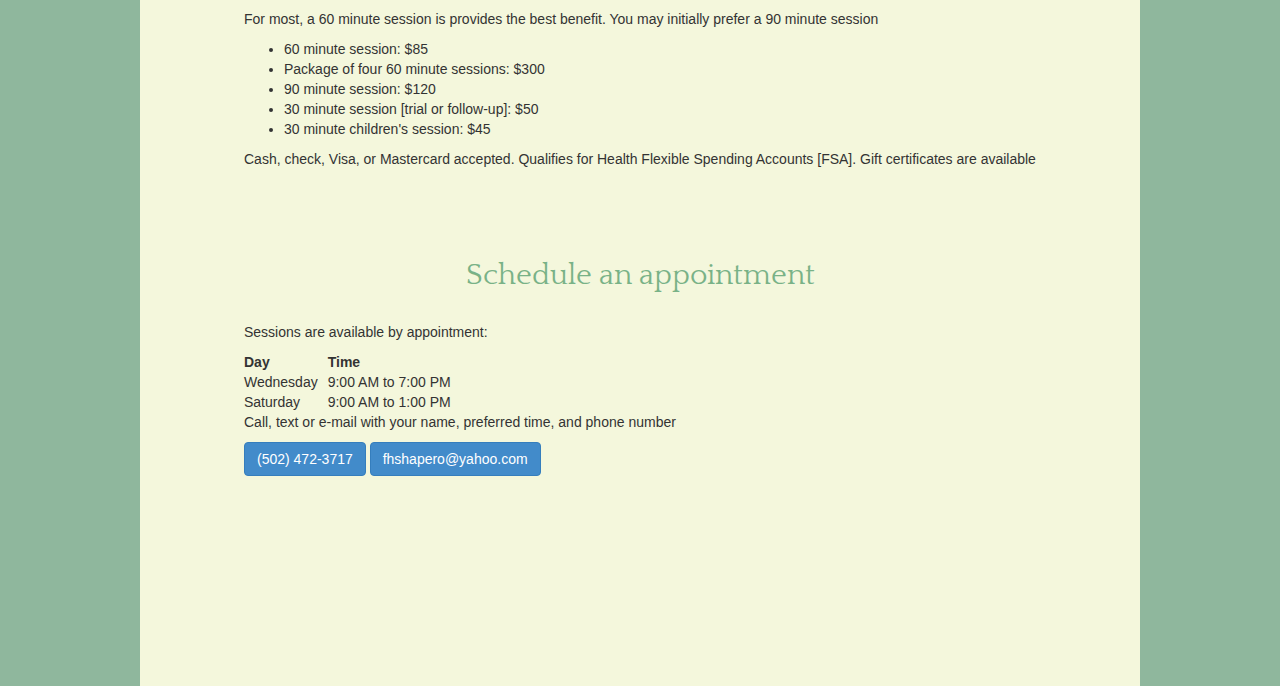
==== commit 1941c2ba: "adjusted buttons, removed header image" ====
--- a/index.html
+++ b/index.html
@@ -16,6 +16,7 @@
       <script src="https://oss.maxcdn.com/html5shiv/3.7.2/html5shiv.min.js"></script>
       <script src="https://oss.maxcdn.com/respond/1.4.2/respond.min.js"></script>
     <![endif]-->
+    <link href='http://fonts.googleapis.com/css?family=Quattrocento:400,700' rel='stylesheet' type='text/css'> <!-- font family -->
   </head>
   <body>
     <header>
@@ -51,10 +52,10 @@
     			<h3>cranio sacral therapy and myofascial release</h3>
 			</div>
 			<div>
-    			<img src="images/header.jpg" id="header-image">
     			<h2>Welcome to Total Body Balance</h2>
     			<p><strong>Are you struggling with stress, aches and pains and you don’t know where to turn?</strong></p>
     			<p>Are you dealing with symptoms like these?
+    			<!-- <img src="images/header.jpg" id="header-image"> -->
     				<ul>
     					<li>Headaches</li>
     					<li>Neck or back pain</li>
@@ -78,7 +79,7 @@
 
 				<p><span class="cs">Craniosacral therapy</span> treats the restrictions of the Craniosacral System by gently manipulating and freeing the membranes that surround the brain and spinal cord. Because of the central role that the nervous system plays in the function of the entire body, any restriction of its normal motion can have far-reaching and varied effects.</p>
 
-				<a class="btn btn-default" href="#therapy">Read more about craniosacral therapy</a>
+				<a class="btn btn-success" href="#therapy">Read more about craniosacral therapy</a>
 
 				<p><span class="cs">Myofascial release</span> eliminates the pull of tight fascia and the imbalances created in muscles and joints to alleviate pain and increase mobility.</p>
 
@@ -159,7 +160,7 @@
     		</div>
     		<div id="appointment">
     			<h2>Schedule an appointment</h2>
-    			<p>Sessions are avilable by appointment:</p>
+    			<p>Sessions are available by appointment:</p>
     			<table>
     				<thead>
     					<tr>
--- a/css/main.css
+++ b/css/main.css
@@ -21,12 +21,19 @@
 h1,
 h2,
 h3 {
-	color: #79B287;
 	text-align: center;
+	font-family: 'Quattrocento', serif;
+}
+
+h1,
+h3 {
+	color: #555;
 }
 
 h2 {
+	color: #79B287;
 	padding-top: 70px;
+	padding-bottom: 20px;
 }
 
 img {
@@ -37,6 +44,10 @@
 	box-sizing: border-box;
 }
 
+.btn {
+	margin-bottom: 10px;
+}
+
 td {
 	padding-right: 10px;
 }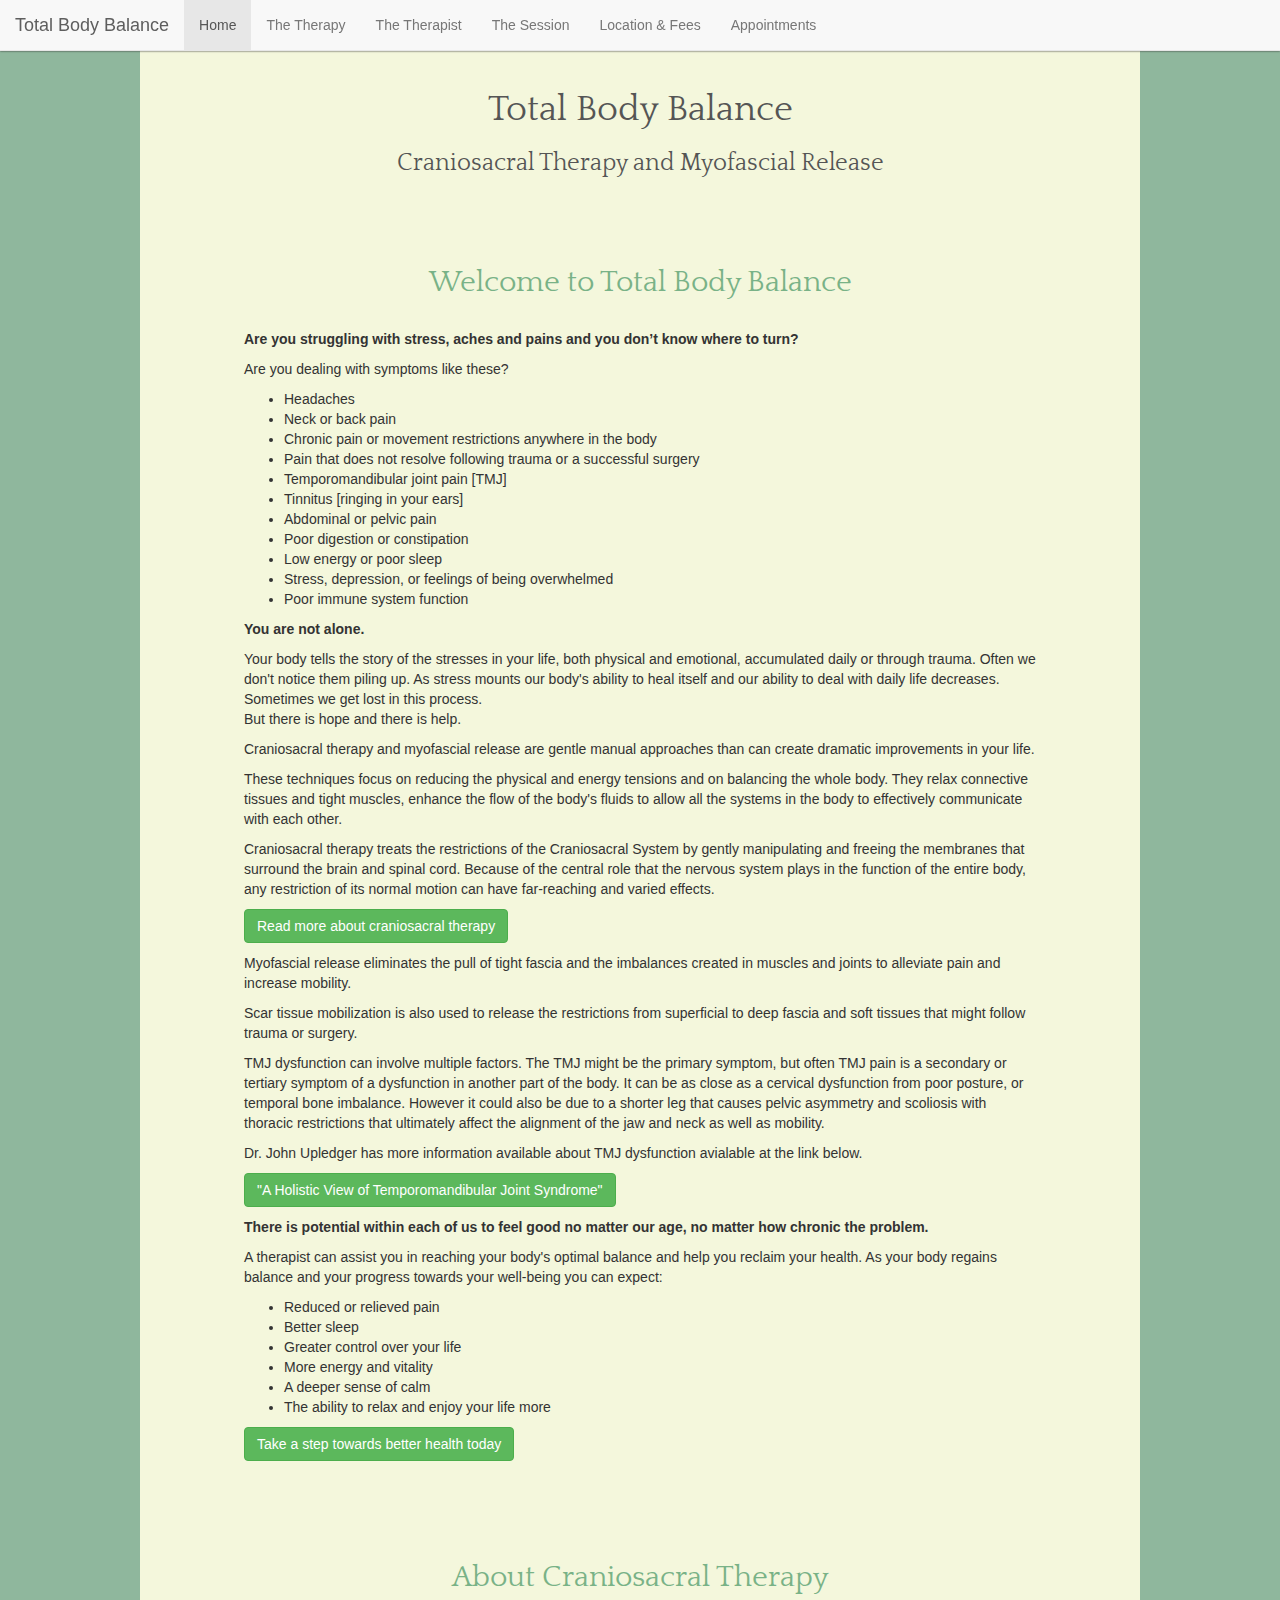
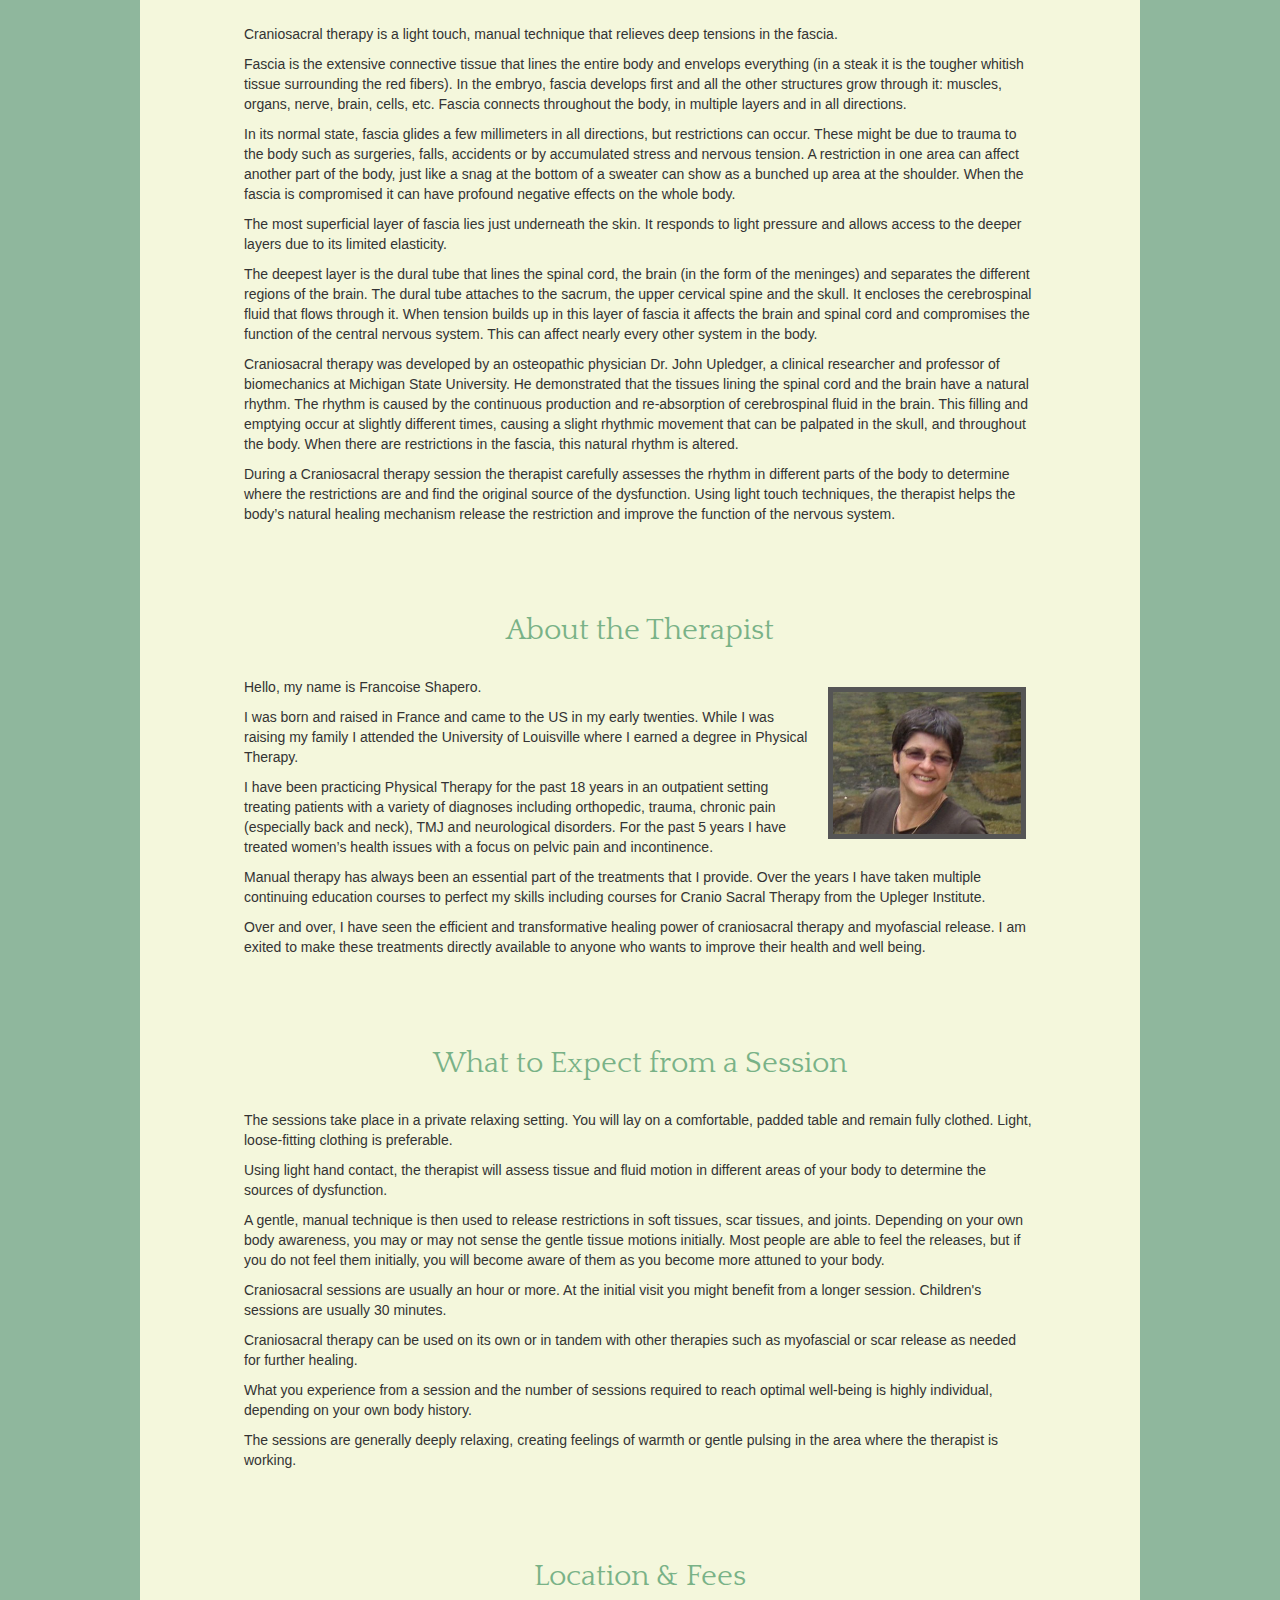
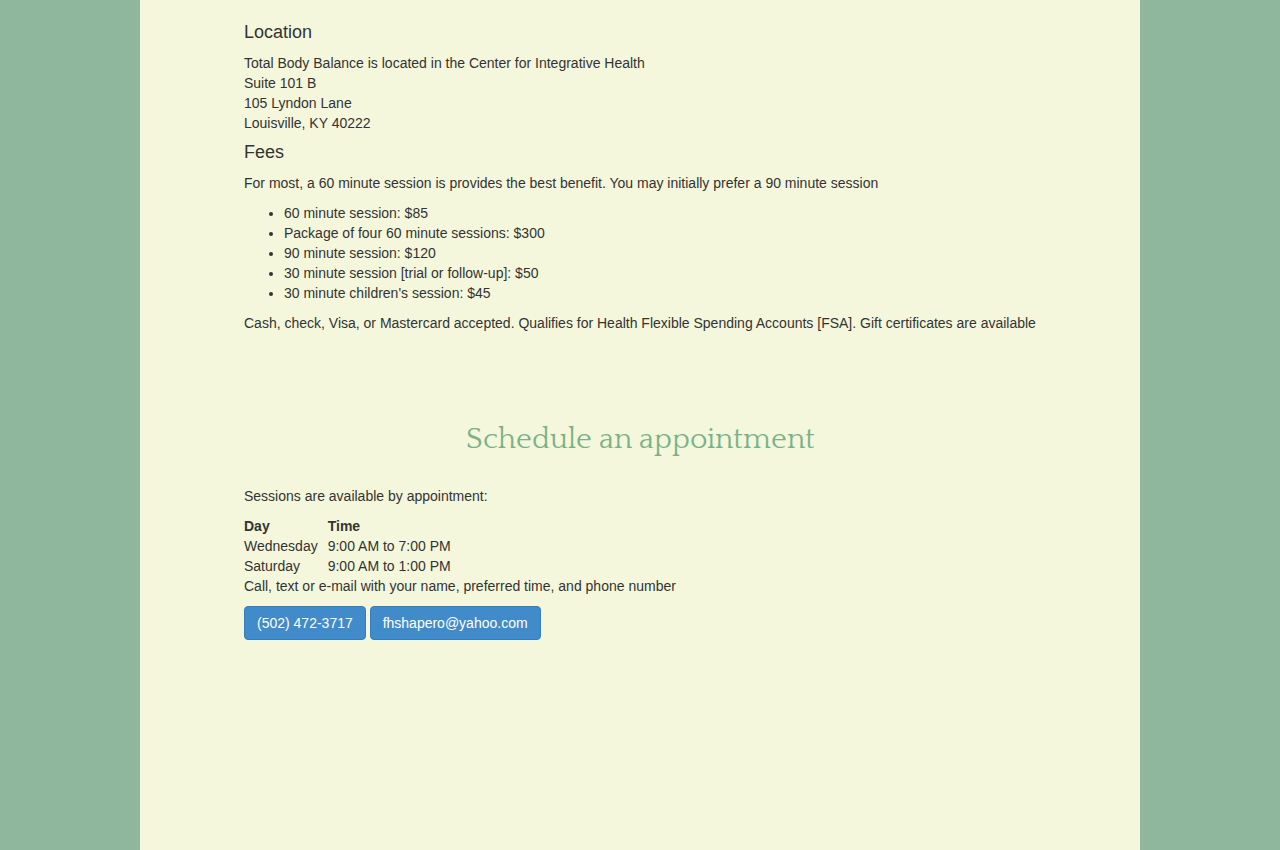
==== commit 5c0384cd: "added TMJ to index.html" ====
--- a/index.html
+++ b/index.html
@@ -49,7 +49,7 @@
     	<div class="container">
     		<div id="home">
     			<h1>Total Body Balance</h1>
-    			<h3>cranio sacral therapy and myofascial release</h3>
+    			<h3>Craniosacral Therapy and Myofascial Release</h3>
 			</div>
 			<div>
     			<h2>Welcome to Total Body Balance</h2>
@@ -85,6 +85,12 @@
 
 				<p><span class="cs">Scar tissue mobilization</span> is also used to release the restrictions from superficial to deep fascia and soft tissues that might follow trauma or surgery.</p>
 
+				<p><span class="cs">TMJ dysfunction</span> can involve multiple factors. The TMJ might be the primary symptom, but often TMJ pain is a secondary or tertiary symptom of a dysfunction in another part of the body.  It can be as close as a cervical dysfunction from poor posture, or temporal bone imbalance.  However it could also be due to a shorter leg that causes pelvic asymmetry and scoliosis with thoracic restrictions that ultimately affect the alignment of the jaw and neck as well as mobility.</p>
+
+				<p>Dr. John Upledger has more information available about TMJ dysfunction avialable at the link below.</p>
+
+				<a class="btn btn-success" href="http://www.upledger.com/pdf/TMJBooklet.pdf">"A Holistic View of Temporomandibular Joint Syndrome"</a>
+
 				<p><strong>There is potential within each of us to feel good no matter our age, no matter how chronic the problem.</strong></p>
 
 				<p>A therapist can assist you in reaching your body's optimal balance and help you reclaim your health. As your body regains balance and your progress towards your well-being you can expect:
@@ -101,7 +107,7 @@
     		</div>
     		<div id="therapy">
     			<h2>About Craniosacral Therapy</h2>
-    			<p>CranioSacral Therapy is a light touch, manual technique that relieves deep tensions in the fascia.</p>
+    			<p>Craniosacral therapy is a light touch, manual technique that relieves deep tensions in the fascia.</p>
     			<p>Fascia is the extensive connective tissue that lines the entire body and envelops everything (in a steak it is the tougher whitish tissue surrounding the red fibers). In the embryo, fascia develops first and all the other structures grow through it: muscles, organs, nerve, brain, cells, etc. Fascia connects throughout the body, in multiple layers and in all directions.</p>
 
     			<p>In its normal state, fascia glides a few millimeters in all directions, but restrictions can occur. These might be due to trauma to the body such as surgeries, falls, accidents or by accumulated stress and nervous tension. A restriction in one area can affect another part of the body, just like a snag at the bottom of a sweater can show as a bunched up area at the shoulder. When the fascia is compromised it can have profound negative effects on the whole body.</p>
@@ -110,9 +116,9 @@
 
     			<p>The deepest layer is the dural tube that lines the spinal cord, the brain (in the form of the meninges) and separates the different regions of the brain. The dural tube attaches to the sacrum, the upper cervical spine and the skull. It encloses the cerebrospinal fluid that flows through it.  When tension builds up in this layer of fascia it affects the brain and spinal cord and compromises the function of the central nervous system. This can affect nearly every other system in the body.</p>
 
-    			<p>CranioSacral therapy was developed by an osteopathic physician Dr. John Upledger, a clinical researcher and professor of biomechanics at Michigan State University. He demonstrated that the tissues lining the spinal cord and the brain have a natural rhythm. The rhythm is caused by the continuous production and re-absorption of cerebrospinal fluid in the brain. This filling and emptying occur at slightly different times, causing a slight rhythmic movement that can be palpated in the skull, and throughout the body. When there are restrictions in the fascia, this natural rhythm is altered.</p>
-
-    			<p>During a CranioSacral therapy session the therapist carefully assesses the rhythm in different parts of the body to determine where the restrictions are and find the original source of  the dysfunction. Using light touch techniques, the therapist helps the body’s natural healing mechanism release the restriction and improve the function of the nervous system.</p>
+    			<p>Craniosacral therapy was developed by an osteopathic physician Dr. John Upledger, a clinical researcher and professor of biomechanics at Michigan State University. He demonstrated that the tissues lining the spinal cord and the brain have a natural rhythm. The rhythm is caused by the continuous production and re-absorption of cerebrospinal fluid in the brain. This filling and emptying occur at slightly different times, causing a slight rhythmic movement that can be palpated in the skull, and throughout the body. When there are restrictions in the fascia, this natural rhythm is altered.</p>
+
+    			<p>During a Craniosacral therapy session the therapist carefully assesses the rhythm in different parts of the body to determine where the restrictions are and find the original source of  the dysfunction. Using light touch techniques, the therapist helps the body’s natural healing mechanism release the restriction and improve the function of the nervous system.</p>
 			</div>
     		<div id="therapist">
     			<h2>About the Therapist</h2>
--- a/css/main.css
+++ b/css/main.css
@@ -50,4 +50,5 @@
 
 td {
 	padding-right: 10px;
-}+}
+
